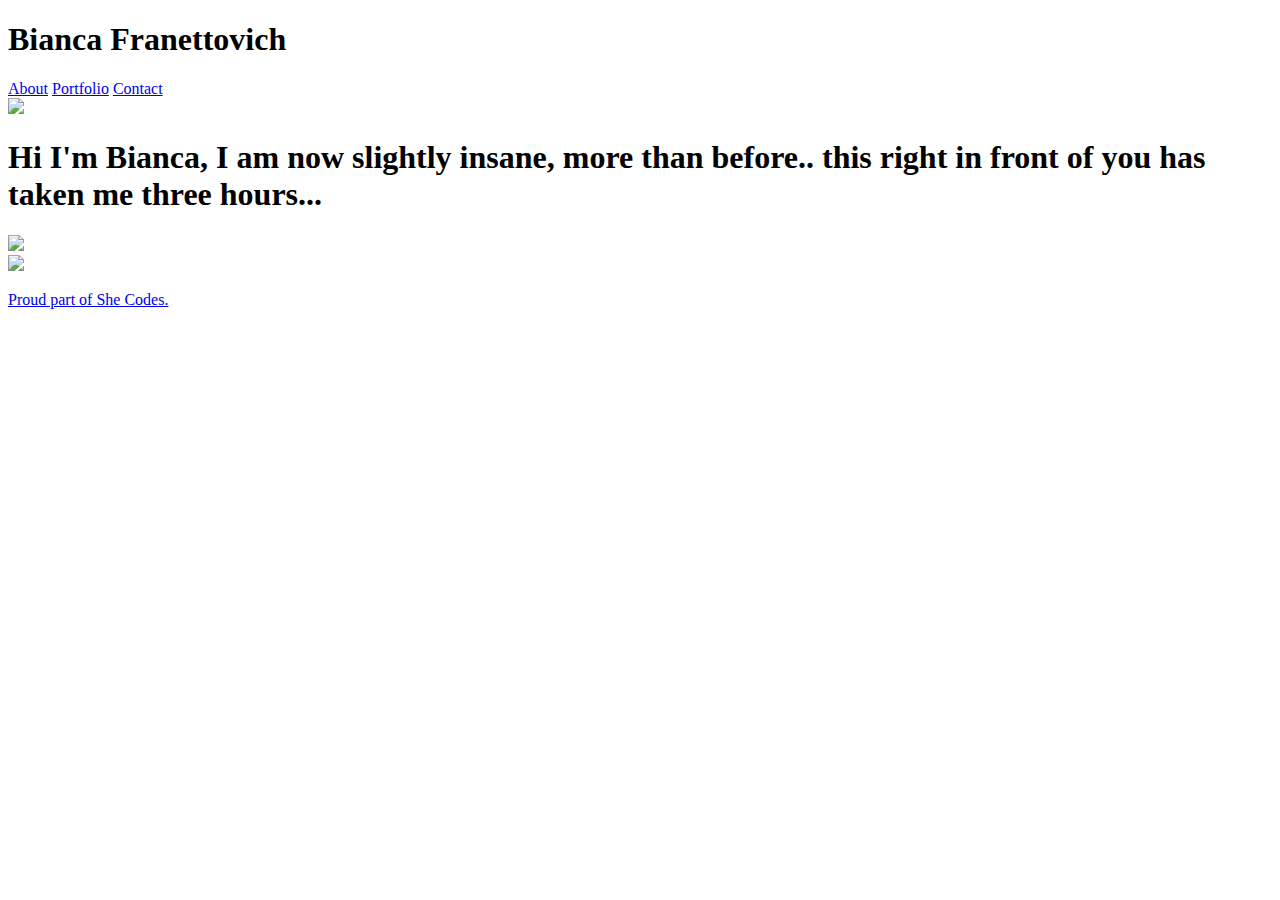
==== index.html @ 76479458 "Changed portfolio file to index file" ====
<!doctype html>
<html lang="en">
    <head>
        <meta charset="utf-8" />
        <meta
            name="viewport"
            content="width=device-width, initial-scale=1, shrink-to-fit=no"
            />
        <title>Bianca Franettovich</title>
        <meta name="description" content="Bianca Franettovich">
        <meta name="author" content="Bianca Franettovich">
        <link href=portoliostyles.css rel="stylesheet"
    </head>
</head>
<body>
    <header>
        <h1>Bianca Franettovich
        </h1>
        <nav>
            <a href="About.html">About</a>
            <a href="Portfolio.html">Portfolio</a>
            <a href="Contact.html">Contact</a>
        </nav>
    </header>
    <main>
        <section>
        <div>
            <img src="Images/IMG_7103.jpeg"id="mainimage">
        </div>
            <div id="headertext">
                <h1> 
                    Hi I'm Bianca, I am now slightly insane, more than before.. this right in front of you has taken me three hours...
                </h1>
            </div>
            </section>
    </main>
    <footer>
        <f1>
        <div>
            <a href="https://au.linkedin.com"> <img src="Images/LinkedIn.png" id="linkedin">
            </a>
            </item>
        </div>
        <a href="https://github.com"> <img src="Images/github-mark.png" id="github"</a>
        </f1>
        <f2>
        <p>Proud part of She Codes.</p>
    </f2>
    </footer>
</body
</html>
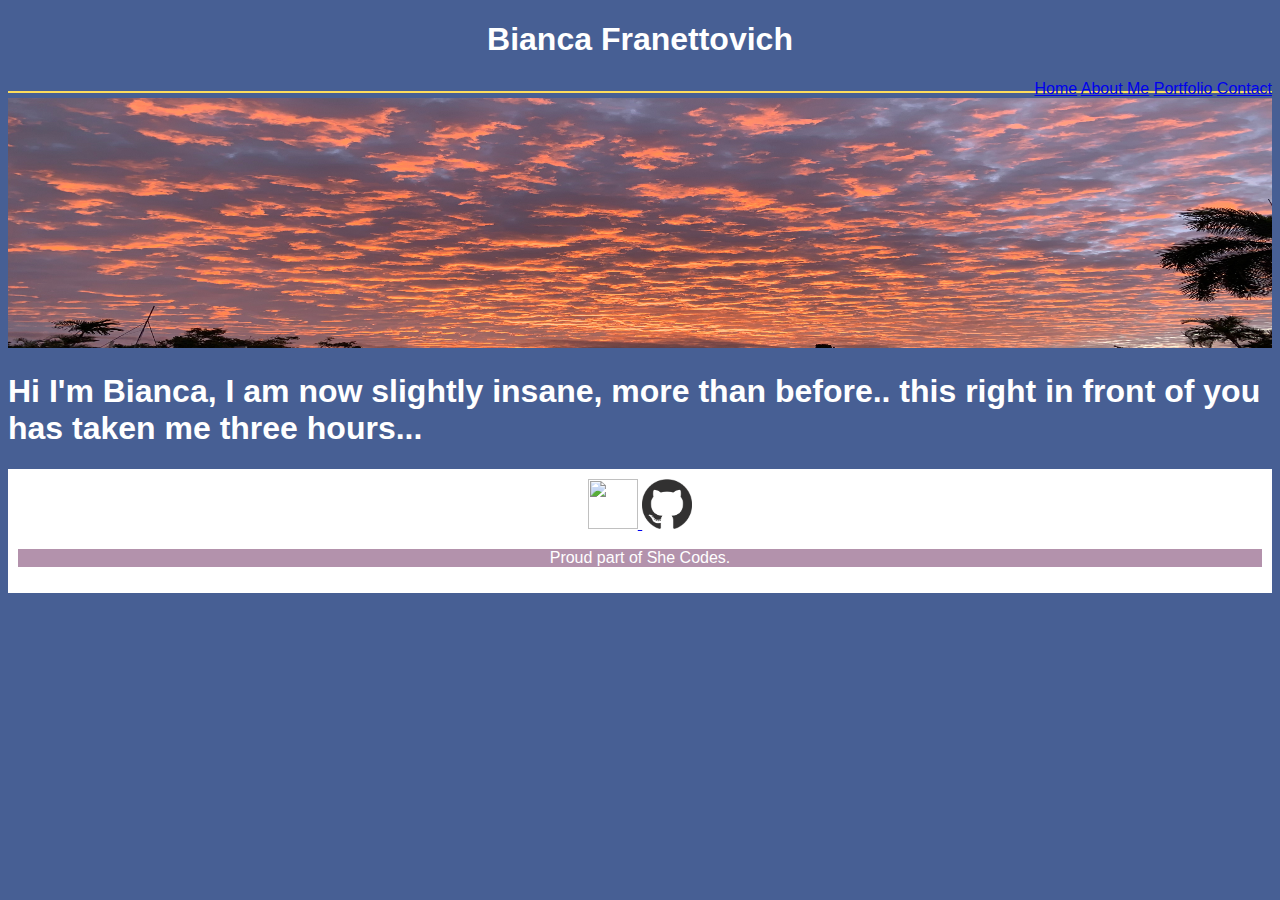
==== commit 523925cd: "Updates to styling and html" ====
--- a/index.html
+++ b/index.html
@@ -9,7 +9,7 @@
         <title>Bianca Franettovich</title>
         <meta name="description" content="Bianca Franettovich">
         <meta name="author" content="Bianca Franettovich">
-        <link href=portoliostyles.css rel="stylesheet"
+        <link href="portoliostyles.css" rel="stylesheet"
     </head>
 </head>
 <body>
@@ -17,35 +17,35 @@
         <h1>Bianca Franettovich
         </h1>
         <nav>
-            <a href="About.html">About</a>
+            <a href="index.html">Home</a>
+            <a href="about.html">About Me</a>
             <a href="Portfolio.html">Portfolio</a>
             <a href="Contact.html">Contact</a>
         </nav>
     </header>
     <main>
         <section>
-        <div>
-            <img src="Images/IMG_7103.jpeg"id="mainimage">
-        </div>
+            <div>
+                <img src="Images/IMG_7103.jpeg"id="mainimage">
+            </div>
             <div id="headertext">
                 <h1> 
                     Hi I'm Bianca, I am now slightly insane, more than before.. this right in front of you has taken me three hours...
                 </h1>
             </div>
-            </section>
+        </section>
     </main>
     <footer>
-        <f1>
         <div>
-            <a href="https://au.linkedin.com"> <img src="Images/LinkedIn.png" id="linkedin">
+
+            <a href="https://au.linkedin.com"> <img src="Images/LinkedIn.png" id="linkedin"</a>
+            <a href="https://github.com"> <img src="Images/github-mark.png" id="github"</a>
             </a>
             </item>
         </div>
-        <a href="https://github.com"> <img src="Images/github-mark.png" id="github"</a>
-        </f1>
-        <f2>
-        <p>Proud part of She Codes.</p>
-    </f2>
+        <p>
+        Proud part of She Codes.
+        </p>
     </footer>
 </body
 </html>
--- a/portoliostyles.css
+++ b/portoliostyles.css
@@ -0,0 +1,106 @@
+/*Home*/
+@import url('https://fonts.googleapis.com/css2?family=Noto+Sans+JP:wght@100&display=swap');>
+
+html {
+font-family:'Noto Sans JP', sans-serif; 
+width: 100%;
+color: black;
+background: #fff;
+}
+header {
+    height: 70px;
+}
+nav { 
+    float: right;
+}
+footer {
+    text-align: center;
+    background-color: #fff;
+    padding: 10px;
+    color: #fff;
+    text-decoration: none;
+}
+footer p
+{
+width = 100%;
+background-color: #b392ac;
+}
+#linkedin {
+    display: inline-block;
+    height: 50px;
+    width: 50px;
+}
+#mainimage {
+    display: inline-block;
+    height: 250px;
+    width: 100%;
+}
+#github {
+    display: inline-block;
+    height: 50px;
+    width: 50px;
+}
+
+/*About Me*/
+
+/*Portfolio*/
+
+/*Contact*/
+/*Responsiveness*/  
+body {
+    background-color: #475F94;
+    color: #fff;
+    font-family: "", sans-serif;
+}
+
+header {
+    border-bottom: 2px solid #FDDC5C;
+    text-align: center;
+}
+
+form {
+    margin: 50px auto;
+    width: 90%;
+}
+
+.form-item {
+    display: flex;
+    justify-content: center;
+    align-items: center;
+    padding: 5px;
+}
+
+.form-item label {
+    flex-basis: 150px;
+    font-size: 22px;
+}
+
+.form-item input,
+.form-item textarea {
+    flex-basis: 50%;
+    border: 2px solid #FDDC5C;
+}
+
+.form-item input:hover,
+.form-item textarea:hover {
+    border: 2px solid #FA4224;
+}
+
+.form-item input,
+.form-item textarea,
+.form-item button {
+    border: 2px solid #FDDC5C;
+    background-color: #FFF;
+    padding: 5px;
+    font-size: 18px;
+}
+
+.form-item button:hover {
+    border: 2px solid #FA4224;
+    background-color: #FA4224;
+    color: #FFF;
+}
+
+.form-item button {
+    width: 100px;
+}
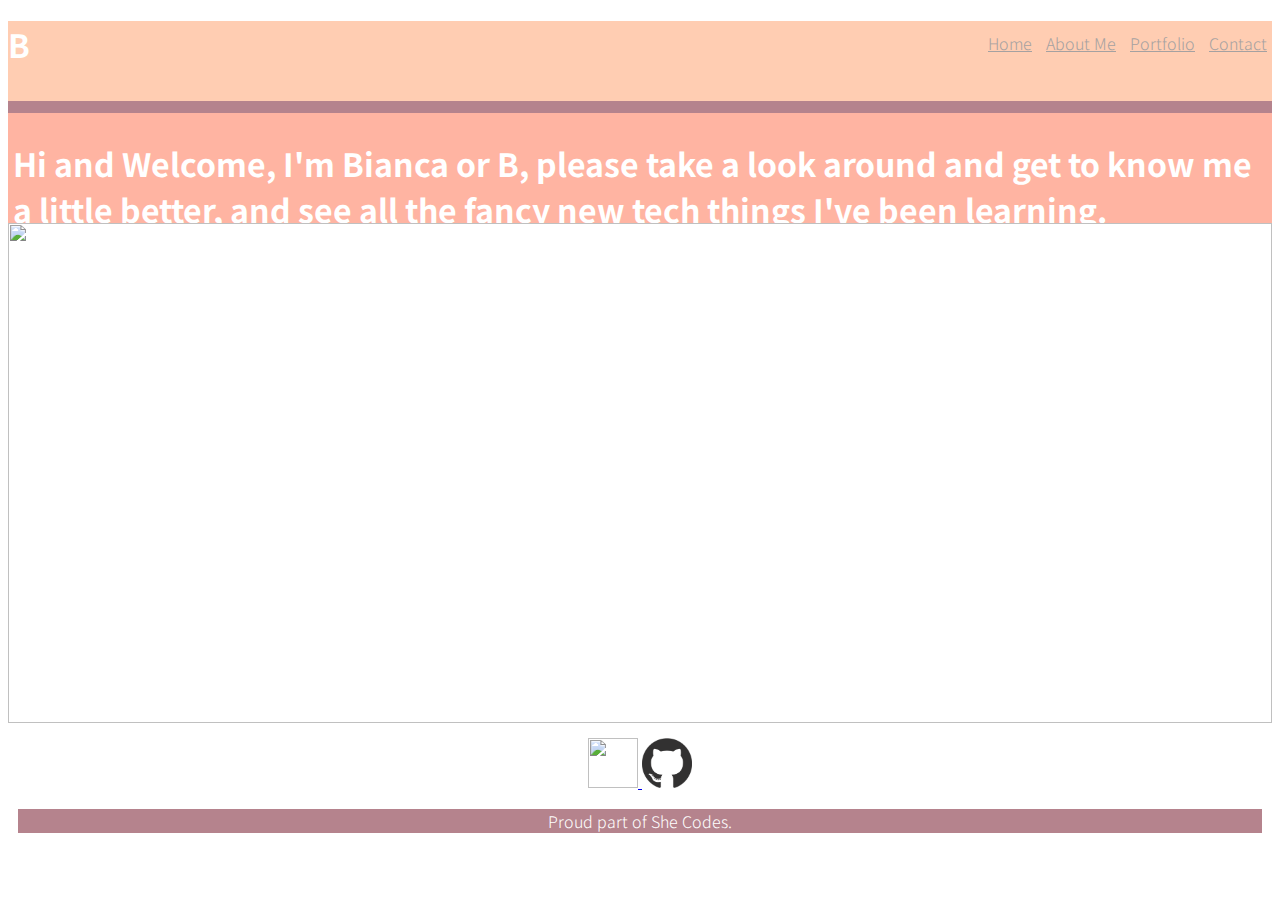
==== commit 1327a248: "Changes to website" ====
--- a/index.html
+++ b/index.html
@@ -11,33 +11,32 @@
         <meta name="author" content="Bianca Franettovich">
         <link href="portoliostyles.css" rel="stylesheet"
     </head>
-</head>
-<body>
-    <header>
-        <h1>Bianca Franettovich
-        </h1>
-        <nav>
-            <a href="index.html">Home</a>
-            <a href="about.html">About Me</a>
-            <a href="Portfolio.html">Portfolio</a>
-            <a href="Contact.html">Contact</a>
-        </nav>
-    </header>
+    <nav>
+        <ul>
+            <li><a href="index.html">Home</a></li>
+            <li><a href="about.html">About Me</a></li>
+            <li><a href="Portfolio.html">Portfolio</a></li>
+            <li><a href="Contact.html">Contact</a></li>
+        </ul>
+    </nav>
     <main>
+        <body>
+            <header>
+                <h1> B</h1>
+            </header>
         <section>
-            <div>
-                <img src="Images/IMG_7103.jpeg"id="mainimage">
-            </div>
             <div id="headertext">
                 <h1> 
-                    Hi I'm Bianca, I am now slightly insane, more than before.. this right in front of you has taken me three hours...
+                    Hi and Welcome, I'm Bianca or B, please take a look around and get to know me a little better, and see all the fancy new tech things I've been learning.
                 </h1>
+            </div>
+            <div>
+                <img src="Images/IMG_6381.jpeg"id="mainimage">
             </div>
         </section>
     </main>
     <footer>
-        <div>
-
+        <div id="footer1">
             <a href="https://au.linkedin.com"> <img src="Images/LinkedIn.png" id="linkedin"</a>
             <a href="https://github.com"> <img src="Images/github-mark.png" id="github"</a>
             </a>
--- a/portoliostyles.css
+++ b/portoliostyles.css
@@ -1,63 +1,187 @@
-/*Home*/
+/*Home/Index*/
 @import url('https://fonts.googleapis.com/css2?family=Noto+Sans+JP:wght@100&display=swap');>
 
 html {
 font-family:'Noto Sans JP', sans-serif; 
 width: 100%;
-color: black;
+color: #8e9aaf;
 background: #fff;
 }
+body {
+    color:#fff;
+    font-family:'Noto Sans JP', sans-serif; 
+    font-weight:300;
+}
 header {
-    height: 70px;
+    background-color: #ffcdb2;
+    height: 80px;
+    border-bottom: 12px solid #b5838d;
 }
 nav { 
     float: right;
 }
+nav ul {
+    margin: 0;
+    padding: 0;
+    list-style: none;
+}
+nav li {
+    display: inline-block;
+    margin left: 15px;
+    padding: 5px;
+    position: relative;
+}
+nav a {
+    color: rgb(165, 161, 161);
+    text decoration: none;
+    text transform: uppercase;
+    font size: 10px;
+}
+nav a:hover {
+    color:#8e9aaf;
+}
+nav a:before{
+    content: '';
+    display: block;
+    height: 5px;
+    width: 0%;
+    background-color: #b5838d;
+    top: 0;
+    transition: all ease-in-out: 250ms;
+}
+nav a:hover::before {
+    width:100%;
+}
+header::after{
+    content: '';
+    display: table;
+    clear: both;
+}
 footer {
     text-align: center;
-    background-color: #fff;
     padding: 10px;
     color: #fff;
     text-decoration: none;
+    background-color:#fff;
 }
 footer p
 {
-width = 100%;
-background-color: #b392ac;
-}
-#linkedin {
+width: 100%;
+background-color: #b5838d;
+}
+#mainimage {
+    display: inline-block;
+    height: 500px;
+    width: 100%;
+}
+#github {
     display: inline-block;
     height: 50px;
     width: 50px;
 }
-#mainimage {
-    display: inline-block;
-    height: 250px;
-    width: 100%;
-}
-#github {
+#linkedin {
     display: inline-block;
     height: 50px;
     width: 50px;
 }
+.container {
+    width: 80%;
+    margin: 0 auto;
+}
+#mainpageheader {
+    font size: 10px;
+}
 
 /*About Me*/
-
+#headertext {
+    background-color: #ffb4a2;
+    height: 100px;
+    padding: 5px;
+}
+.aboutmesectionall {
+    width: 40vh;
+    height: 50vh;
+    padding: 4.76%;
+    display: inline-block;
+    vertical-align: middle;
+    background-color: #ffb4a2;
+    border-bottom: 15px solid #b5838d;
+    
+}
+#aboutmesection1 {
+    border-right: 12px solid #b5838d;
+}
+#aboutmesection2 {
+    border-right: 12px solid #b5838d;
+}
+#aboutmesection3 {
+
+}
+#section1image {
+    display: inline-block;
+    height: 17%;
+    width: 17%;
+}
+#section1-1image {
+    display: inline-block;
+    height: 17%;
+    width: 17%;
+}
+#section1-2image {
+    display: inline-block;
+    height: 17%;
+    width: 17%;
+}
+#section1-3image {
+    display: inline-block;
+    height: 17%;
+    width: 17%;
+}
+#section1-4image {
+    display: inline-block;
+    height: 17%;
+    width: 17%;
+}
+#section2image {
+    display: inline-block;
+    height: 17%;
+    width: 17%;
+}
+#section3image {
+    display: inline-block;
+    height: 17%;
+    width: 17%;
+}
 /*Portfolio*/
-
+.portfolios {
+    width: 100%;
+    height: 100%;
+    padding: 2%;
+    display: inline-block;
+    vertical-align: middle;
+}
+#portfolio-1 {
+    background-color: #ffb4a2;
+}
+#portfolio-2 {
+    background-color: #e5989b;
+}
+#portfolio-3 {
+    background-color: #b5838d;
+}
 /*Contact*/
-/*Responsiveness*/  
-body {
-    background-color: #475F94;
-    color: #fff;
-    font-family: "", sans-serif;
-}
-
-header {
-    border-bottom: 2px solid #FDDC5C;
-    text-align: center;
-}
-
+/*Responsiveness*/ 
+#h2text {
+    background-color: #ffb4a2;
+    height: 80px;
+    padding: 5px;
+}
+#contactsection {
+    height: 550px;
+    padding: 10px;
+    background-color: #ffb4a2;
+    border-bottom: 12px solid #b5838d;
+}
 form {
     margin: 50px auto;
     width: 90%;
@@ -78,26 +202,26 @@
 .form-item input,
 .form-item textarea {
     flex-basis: 50%;
-    border: 2px solid #FDDC5C;
+    border: 2px solid #b5838d;
 }
 
 .form-item input:hover,
 .form-item textarea:hover {
-    border: 2px solid #FA4224;
+    border: 2px solid #b5838d;
 }
 
 .form-item input,
 .form-item textarea,
 .form-item button {
-    border: 2px solid #FDDC5C;
+    border: 2px solid #e5989b;
     background-color: #FFF;
     padding: 5px;
     font-size: 18px;
 }
 
 .form-item button:hover {
-    border: 2px solid #FA4224;
-    background-color: #FA4224;
+    border: 2px solid #b5838d;
+    background-color: #e5989b;
     color: #FFF;
 }
 
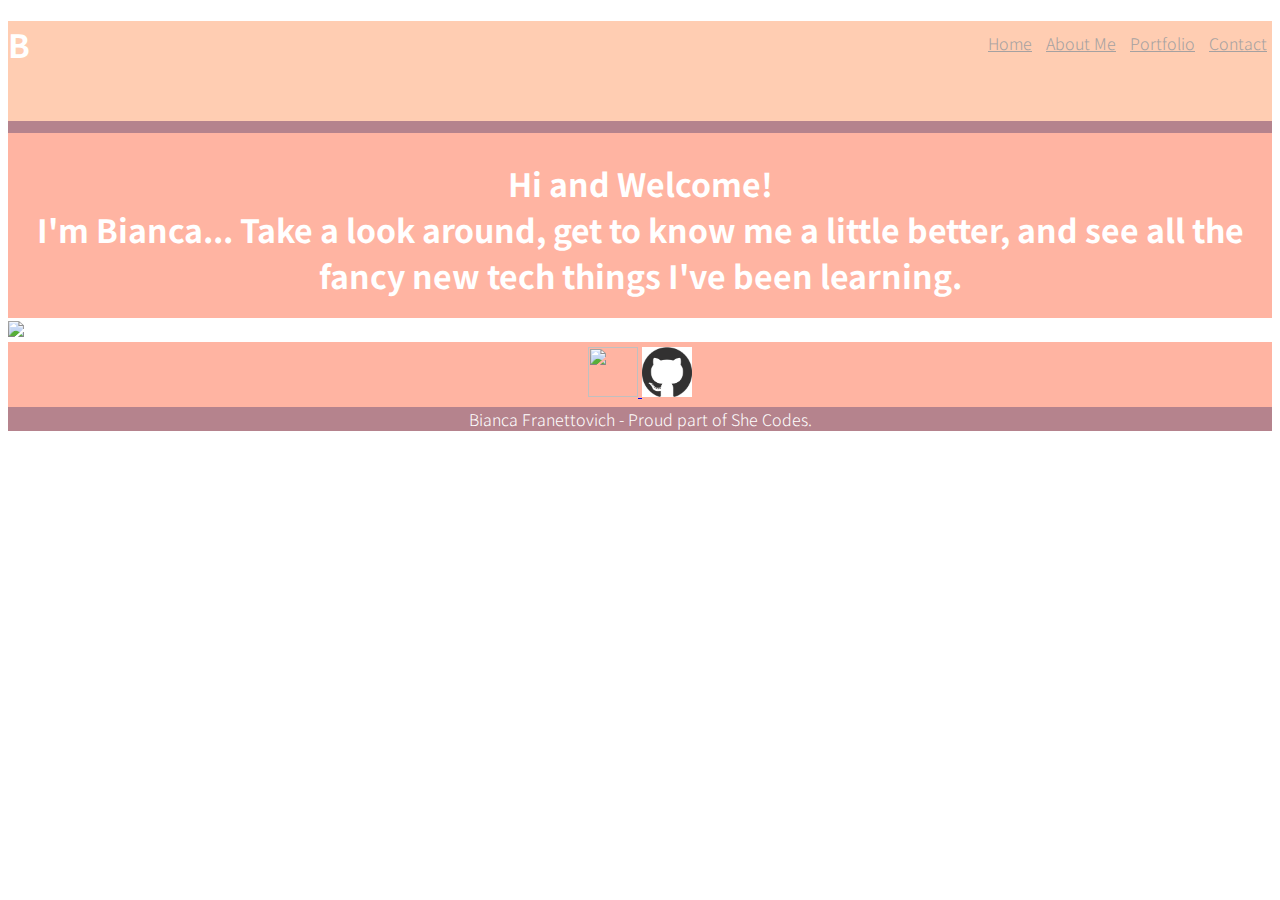
==== commit 59507d91: "Merge branch 'develop' into main" ====
--- a/index.html
+++ b/index.html
@@ -14,7 +14,7 @@
     <nav>
         <ul>
             <li><a href="index.html">Home</a></li>
-            <li><a href="about.html">About Me</a></li>
+            <li><a href="About.html">About Me</a></li>
             <li><a href="Portfolio.html">Portfolio</a></li>
             <li><a href="Contact.html">Contact</a></li>
         </ul>
@@ -22,12 +22,13 @@
     <main>
         <body>
             <header>
-                <h1> B</h1>
+                <h1>B</h1>
             </header>
         <section>
             <div id="headertext">
                 <h1> 
-                    Hi and Welcome, I'm Bianca or B, please take a look around and get to know me a little better, and see all the fancy new tech things I've been learning.
+                Hi and Welcome! <br>
+                I'm Bianca... Take a look around, get to know me a little better, and see all the fancy new tech things I've been learning.
                 </h1>
             </div>
             <div>
@@ -37,14 +38,14 @@
     </main>
     <footer>
         <div id="footer1">
-            <a href="https://au.linkedin.com"> <img src="Images/LinkedIn.png" id="linkedin"</a>
-            <a href="https://github.com"> <img src="Images/github-mark.png" id="github"</a>
+            <a href="https://www.linkedin.com/in/bianca-franettovich-a826a2203"> <img src="Images/LinkedIn.png" id="linkedin"</a>
+            <a href="https://github.com/franb92"> <img src="Images/github-mark.png" id="github"</a>
             </a>
             </item>
         </div>
-        <p>
-        Proud part of She Codes.
-        </p>
+        <div id="footer2">
+        Bianca Franettovich - Proud part of She Codes.
+        </div>
     </footer>
 </body
 </html>
--- a/portoliostyles.css
+++ b/portoliostyles.css
@@ -11,10 +11,11 @@
     color:#fff;
     font-family:'Noto Sans JP', sans-serif; 
     font-weight:300;
+    height: 100%;
 }
 header {
     background-color: #ffcdb2;
-    height: 80px;
+    height: 100px;
     border-bottom: 12px solid #b5838d;
 }
 nav { 
@@ -57,22 +58,22 @@
     display: table;
     clear: both;
 }
-footer {
-    text-align: center;
-    padding: 10px;
+#footer1 {
+    text-align: center;
+    padding: 5px;
     color: #fff;
     text-decoration: none;
-    background-color:#fff;
-}
-footer p
-{
-width: 100%;
-background-color: #b5838d;
+    background-color: #ffb4a2;;
+}
+#footer2 {
+    text-align: center;
+    width: 100%;
+    background-color: #b5838d;
 }
 #mainimage {
-    display: inline-block;
-    height: 500px;
-    width: 100%;
+    min-width: 100%; 
+    height: 250px; 
+    object-fit: cover;
 }
 #github {
     display: inline-block;
@@ -95,86 +96,71 @@
 /*About Me*/
 #headertext {
     background-color: #ffb4a2;
-    height: 100px;
-    padding: 5px;
+    height: 175px;
+    padding: 5px;
+    text-align: center;
 }
 .aboutmesectionall {
-    width: 40vh;
-    height: 50vh;
-    padding: 4.76%;
-    display: inline-block;
-    vertical-align: middle;
-    background-color: #ffb4a2;
-    border-bottom: 15px solid #b5838d;
-    
+    background-color: #ffb4a2;
 }
 #aboutmesection1 {
+    float:left;
+    width: 48%;
+    padding: .5px;
+    border-bottom: 15px solid #b5838d;
     border-right: 12px solid #b5838d;
 }
 #aboutmesection2 {
-    border-right: 12px solid #b5838d;
-}
-#aboutmesection3 {
-
+    float:left;
+    width: 49%;
+    padding: .5px;
+    border-bottom: 15px solid #b5838d;
 }
 #section1image {
-    display: inline-block;
-    height: 17%;
-    width: 17%;
-}
-#section1-1image {
-    display: inline-block;
-    height: 17%;
-    width: 17%;
-}
-#section1-2image {
-    display: inline-block;
-    height: 17%;
-    width: 17%;
-}
-#section1-3image {
-    display: inline-block;
-    height: 17%;
-    width: 17%;
-}
-#section1-4image {
-    display: inline-block;
-    height: 17%;
-    width: 17%;
+    width: 100%; 
+    height: 250px; 
+    object-fit: cover;
 }
 #section2image {
-    display: inline-block;
-    height: 17%;
-    width: 17%;
-}
-#section3image {
-    display: inline-block;
-    height: 17%;
-    width: 17%;
+    width: 100%; 
+    height: 250px; 
+    object-fit: contain;
+}
+#worksection {
+    font size: 400px;
+    float:right;
 }
 /*Portfolio*/
-.portfolios {
-    width: 100%;
-    height: 100%;
-    padding: 2%;
-    display: inline-block;
-    vertical-align: middle;
-}
+.portfoliorows {
+    float: left;
+    width: 99.9%;
+    padding: 0.5px;
+    height: 26%;
+}
+
 #portfolio-1 {
     background-color: #ffb4a2;
+    border-bottom: 15px solid #b5838d;
 }
 #portfolio-2 {
     background-color: #e5989b;
+    border-bottom: 15px solid #b5838d;
 }
 #portfolio-3 {
-    background-color: #b5838d;
+    background-color: #ffb4a2;
+    border-bottom: 15px solid #b5838d;
+}
+#portfolio-4 {
+    background-color: #e5989b;
+    border-bottom: 15px solid #b5838d;
 }
 /*Contact*/
 /*Responsiveness*/ 
 #h2text {
     background-color: #ffb4a2;
-    height: 80px;
-    padding: 5px;
+    height: 65px;
+    padding: 5px;
+    text-align: center;
 }
 #contactsection {
     height: 550px;
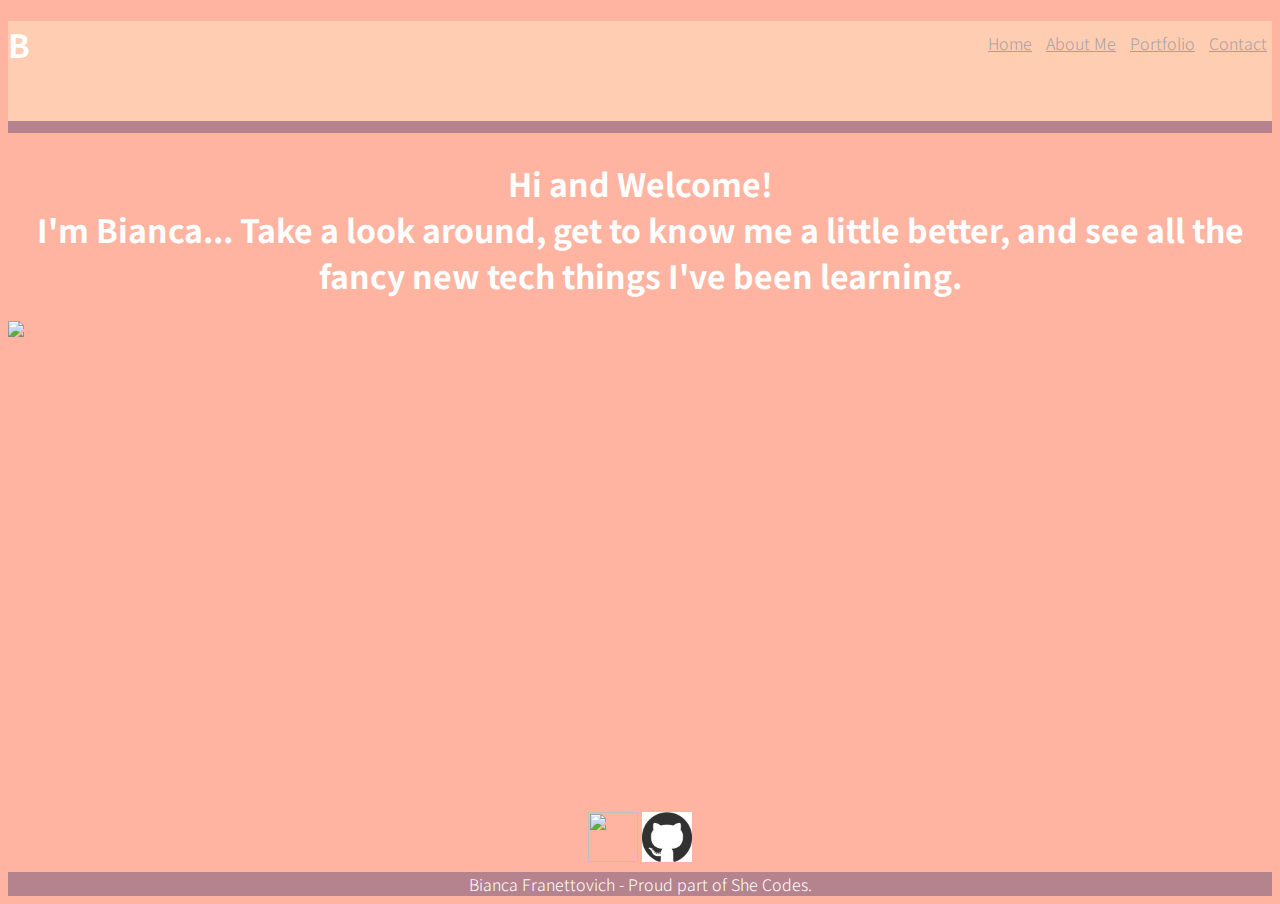
==== commit 0d3ecbf0: "Updates to look and feel" ====
--- a/index.html
+++ b/index.html
@@ -24,7 +24,7 @@
             <header>
                 <h1>B</h1>
             </header>
-        <section>
+        <section id="homepicsection">
             <div id="headertext">
                 <h1> 
                 Hi and Welcome! <br>
--- a/portoliostyles.css
+++ b/portoliostyles.css
@@ -1,6 +1,5 @@
 /*Home/Index*/
 @import url('https://fonts.googleapis.com/css2?family=Noto+Sans+JP:wght@100&display=swap');>
-
 html {
 font-family:'Noto Sans JP', sans-serif; 
 width: 100%;
@@ -12,11 +11,19 @@
     font-family:'Noto Sans JP', sans-serif; 
     font-weight:300;
     height: 100%;
+    position:relative;
+    min-height: calc(100vh - 95px);
+    padding-bottom: 70px;
+    background-color: #ffb4a2;
 }
 header {
     background-color: #ffcdb2;
     height: 100px;
     border-bottom: 12px solid #b5838d;
+}
+
+#homepicsection {
+    background-color: #ffb4a2;
 }
 nav { 
     float: right;
@@ -58,18 +65,28 @@
     display: table;
     clear: both;
 }
+footer {
+    position: absolute;
+    bottom:0;
+    width:100%;
+}
 #footer1 {
     text-align: center;
     padding: 5px;
     color: #fff;
     text-decoration: none;
-    background-color: #ffb4a2;;
+    background-color: #ffb4a2;
 }
 #footer2 {
     text-align: center;
     width: 100%;
     background-color: #b5838d;
 }
+
+footer a{
+    text-decoration: none;
+}
+
 #mainimage {
     min-width: 100%; 
     height: 250px; 
@@ -102,34 +119,41 @@
 }
 .aboutmesectionall {
     background-color: #ffb4a2;
+    border-bottom: 15px solid #b5838d;
+    width: 100%;
+    display: block;
+    margin: auto;
+    padding: .5px;
+    text-align: center;
+}
+.aboutmesubsections {
+    width: 49%;
+    display: inline-block;
+    height: 550px;
+    text-align: center;
 }
 #aboutmesection1 {
-    float:left;
-    width: 48%;
-    padding: .5px;
-    border-bottom: 15px solid #b5838d;
-    border-right: 12px solid #b5838d;
+    border-right: 2.5px solid #b5838d;
 }
 #aboutmesection2 {
-    float:left;
-    width: 49%;
-    padding: .5px;
-    border-bottom: 15px solid #b5838d;
+
 }
 #section1image {
-    width: 100%; 
-    height: 250px; 
-    object-fit: cover;
+    width: 98%; 
+    max-height: 250px; 
 }
 #section2image {
     width: 100%; 
     height: 250px; 
     object-fit: contain;
 }
+#hobbiessection {
+    padding-right: 10px;
+}
 #worksection {
-    font size: 400px;
-    float:right;
-}
+    padding-left: 10px;
+}
+
 /*Portfolio*/
 .portfoliorows {
     float: left;
@@ -137,7 +161,6 @@
     padding: 0.5px;
     height: 26%;
 }
-
 #portfolio-1 {
     background-color: #ffb4a2;
     border-bottom: 15px solid #b5838d;
@@ -163,10 +186,8 @@
     text-align: center;
 }
 #contactsection {
-    height: 550px;
     padding: 10px;
     background-color: #ffb4a2;
-    border-bottom: 12px solid #b5838d;
 }
 form {
     margin: 50px auto;
